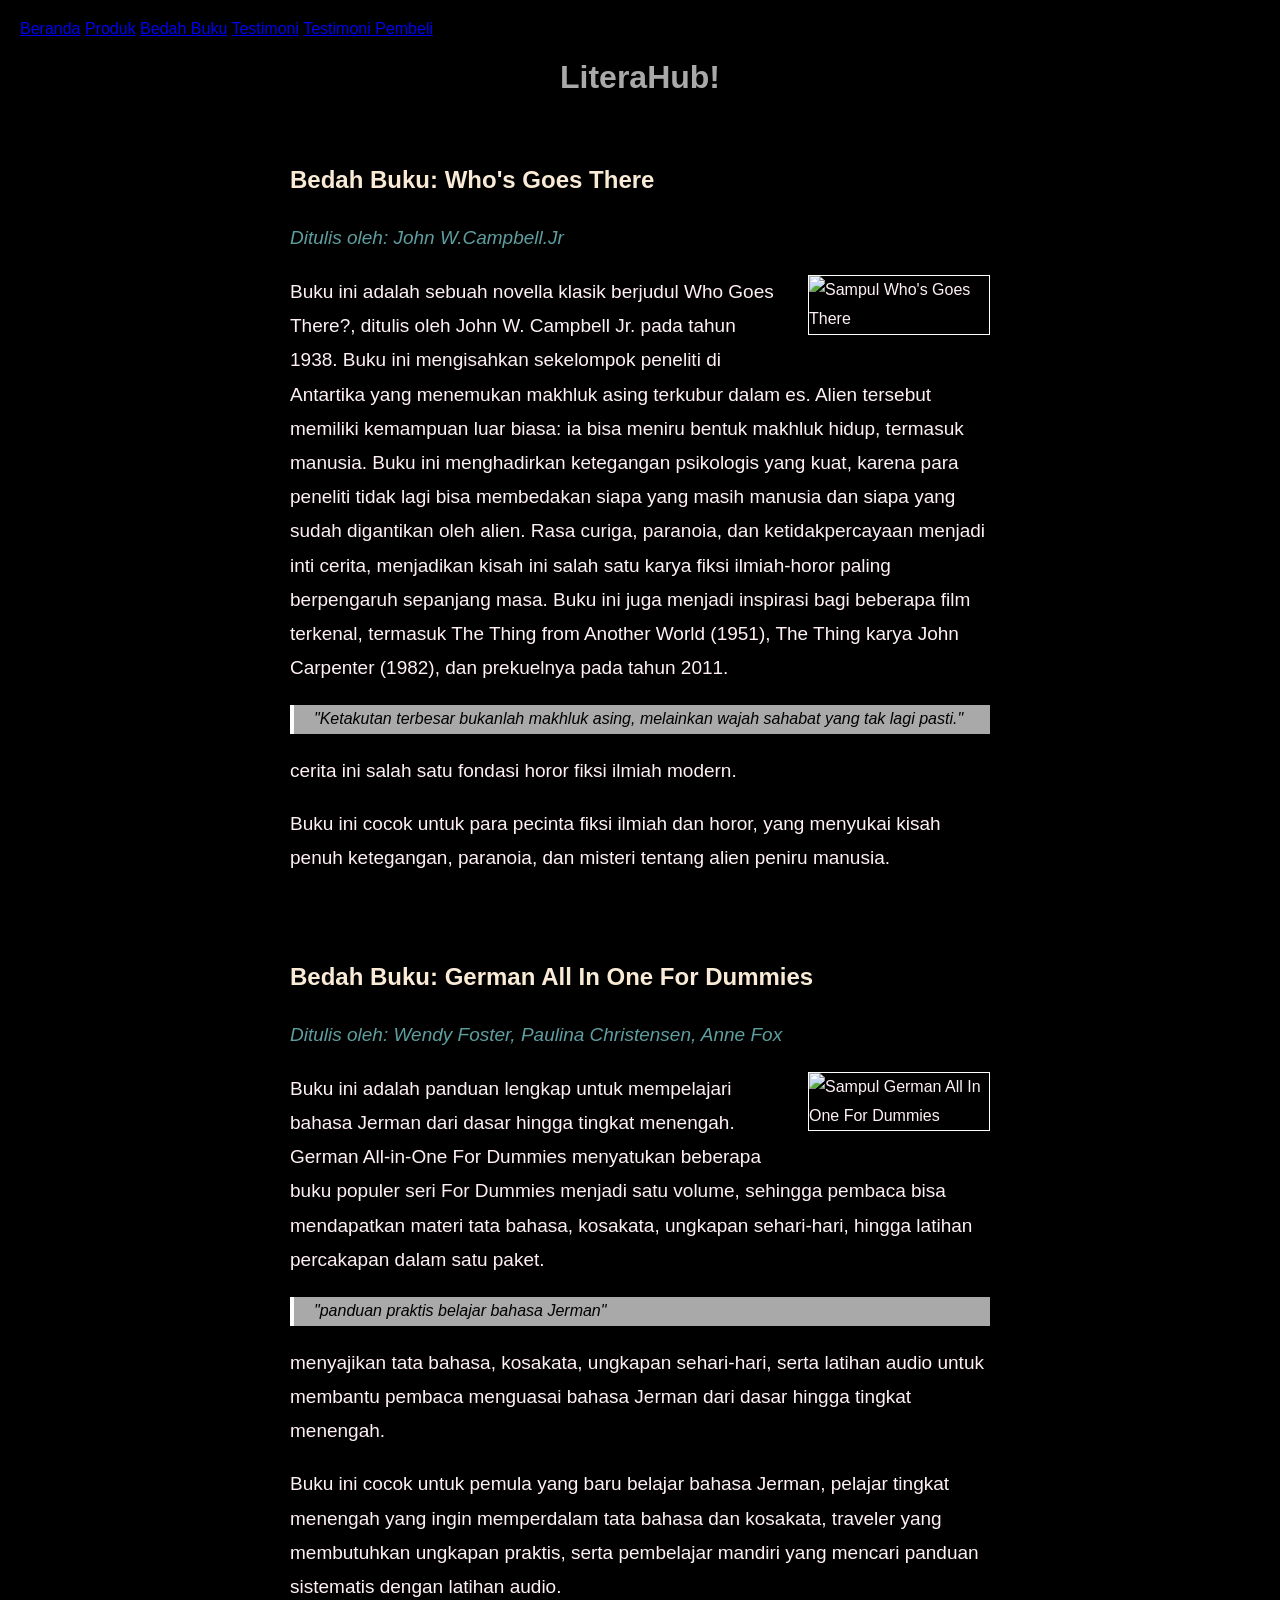
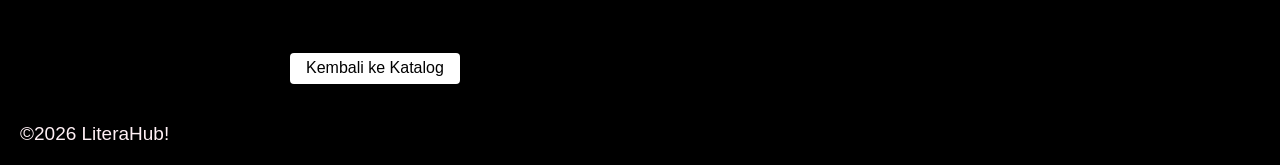
==== bedah-buku.html @ b3bb674f "Add files via upload" ====
<!DOCTYPE html>
<html lang="id>">
<head>
    <meta charset="UTF-8">
    <meta name="viewport" content="width=device-width, initial-scale=1.0">
    <title>Profil Usaha Buku</title>
    <link rel="stylesheet" href="style.css"/>
</head>
<body>
    <nav>
        <a href="index.html">Beranda</a>
        <a href="produk.html">Produk</a>
        <a href="bedah-buku.html">Bedah Buku</a>
        <a href="testimoni.html">Testimoni</a>
        <a href="tampil-testimoni.html">Testimoni Pembeli</a>
    </nav>
    <h1>LiteraHub!</h1>
    <section class="bedah-buku">
    <main class="artikel">
        <h2>Bedah Buku: Who's Goes There</h2>
        <p class="penulis">Ditulis oleh: John W.Campbell.Jr</p>

        <img src="Who Goes There__ Joh.png" alt="Sampul Who's Goes There" class="sampul">

        <p>
            Buku ini adalah sebuah novella klasik berjudul Who Goes There?, ditulis oleh John W. Campbell Jr. pada tahun 1938.
            Buku ini mengisahkan sekelompok peneliti di Antartika yang menemukan makhluk asing terkubur dalam es.
            Alien tersebut memiliki kemampuan luar biasa: ia bisa meniru bentuk makhluk hidup, termasuk manusia.
            Buku ini menghadirkan ketegangan psikologis yang kuat, karena para peneliti tidak lagi bisa membedakan siapa yang masih manusia dan siapa yang sudah digantikan oleh alien.
            Rasa curiga, paranoia, dan ketidakpercayaan menjadi inti cerita, menjadikan kisah ini salah satu karya fiksi ilmiah-horor paling berpengaruh sepanjang masa.
            Buku ini juga menjadi inspirasi bagi beberapa film terkenal, termasuk The Thing from Another World (1951), The Thing karya John Carpenter (1982), dan prekuelnya pada tahun 2011.</p>

            <blockquote>
            "Ketakutan terbesar bukanlah makhluk asing, melainkan wajah sahabat yang tak lagi pasti."</blockquote>

        <p>
            cerita ini salah satu fondasi horor fiksi ilmiah modern.</p>

        <p>
            Buku ini cocok untuk para pecinta fiksi ilmiah dan horor,  
            yang menyukai kisah penuh ketegangan, paranoia, dan misteri tentang alien peniru manusia.</p>
        </main>
        </section>
    <section class="bedah-buku">
    <main class="artikel">
        <h2>Bedah Buku: German All In One  For Dummies</h2>
        <p class="penulis">Ditulis oleh: Wendy Foster, Paulina Christensen, Anne Fox</p>

        <img src="All-in-One for Dummies.jpeg" alt="Sampul German All In One For Dummies" class="sampul">

        <p>
            Buku ini adalah panduan lengkap untuk mempelajari bahasa Jerman dari dasar hingga tingkat menengah.
            German All-in-One For Dummies menyatukan beberapa buku populer seri For Dummies menjadi satu volume, sehingga pembaca bisa mendapatkan materi tata bahasa, kosakata, ungkapan sehari-hari, hingga latihan percakapan dalam satu paket.</p>

            <blockquote>
            "panduan praktis belajar bahasa Jerman"</blockquote>

        <p>menyajikan tata bahasa, kosakata, ungkapan sehari-hari, serta latihan audio untuk membantu pembaca menguasai bahasa Jerman dari dasar hingga tingkat menengah.</p>

        <p>
            Buku ini cocok untuk pemula yang baru belajar bahasa Jerman, pelajar tingkat menengah yang ingin memperdalam tata bahasa dan kosakata, traveler yang membutuhkan ungkapan praktis, serta pembelajar mandiri yang mencari panduan sistematis dengan latihan audio.</p>
        <a href="produk.html" class="btn-kembali">Kembali ke Katalog</a>
        </main>
        </section>
        <footer>
            <p>&copy;2026 LiteraHub!</p>
        </footer>
</body>
</html>
---- style.css ----
body{
    background-color: black;
    font-family: 'Franklin Gothic Medium', 'Arial Narrow', Arial, sans-serif;
    color: lavenderblush;
    margin: 20px;
    }

h1{
    color: darkgrey;
    text-align: center;
    }

h2{ 
    color: antiquewhite;
    text-align: left;
    }

p{
    font-size: 19px;
    text-align: left;
    line-height: 2,0;
    }

li{
    font-size: 17px;
    font-family: 'Franklin Gothic Medium', 'Arial Narrow', Arial, sans-serif;
    text-align: left;
    line-height: 2.0;
    }

.daftar-produk{
    display: grid;
    grid-template-columns: repeat(auto-fit,minmax(250px, 1fr)) ;
    gap: 20px;
    padding: 20px;
}

.produk{ 
    background-color:rgba(95, 158, 160, 0.767);
    border: 1px solid;
    padding: 15px;
    border-radius: 10px;
    text-align: center;
    box-shadow: 0 2px 6px rgba(0, 0, 0, 0.1);
}

.produk img{
    width: 150px;
    height: auto;
    border-radius: 5px;
    margin-bottom: 10px;
}

.produk h2{
    font-size: 30px;
    color: black;
}

.harga{
    font-weight: bold;
    color: black;
}

.deskripsi{
    font-weight: bold;
    color: black;
}

.produk h3{
    font-size: 16px;
    color: black;
}

.harga{ 
    font-weight: bold;
    color: black;
}

.deskripsi{
    font-size: medium;
    color: black;
}

.artikel{
    max-width: 700px;
    margin: auto;
    padding: 20px;
    background-color: black;
    font-family: 'Franklin Gothic Medium', 'Arial Narrow', Arial, sans-serif ;
    line-height: 1.8;
}

.artikel .penulis{
    font-style: italic;
    color:cadetblue;
    margin-bottom: 20px;
}

.artikel .sampul{
    width: 180px;
    float: right;
    margin: 0 0 20px 20px;
    border: 1px solid white;
    box-shadow: 2px 2px 6px rgba(0, 0, 0, 0.1);
}

.artikel blockquote{
    font-style: italic;
    padding-left: 20px;
    margin: 20px 0;
    border-left: 4px solid white;
    color: black;
    background-color: darkgrey;
}

.btn-kembali{
    display: inline-block;
    margin-top: 30px;
    padding: 1px 16px;
    background-color:white;
    color: black;
    text-decoration: none;
    border-radius: 4px;
}

.btn-kembali:hover{
    background-color:antiquewhite;
}

.formulir{
    max-width: 600px;
    margin: auto;
    padding: 20px;
    background-color: black;
    border-radius: 10px;
    box-shadow: 0 0 10px rgba(0, 0, 0, 0.1);
}

form label{
    display: block;
    margin-top: 10px;
    font-weight: bold;
}

form input,
form select,
form textarea{
    width: 100%;
    padding: 8px;
    margin-top: 5px;
    margin-bottom: 15px;
    border-radius: 5px;
    border: 1px solid white;
}

form button{
    background-color: darkgray;
    color: black;
    padding: 10px 15px;
    border: none;
    border-radius: 5px;
    cursor: pointer;
}

form button:hover{
    background-color: aliceblue;
}
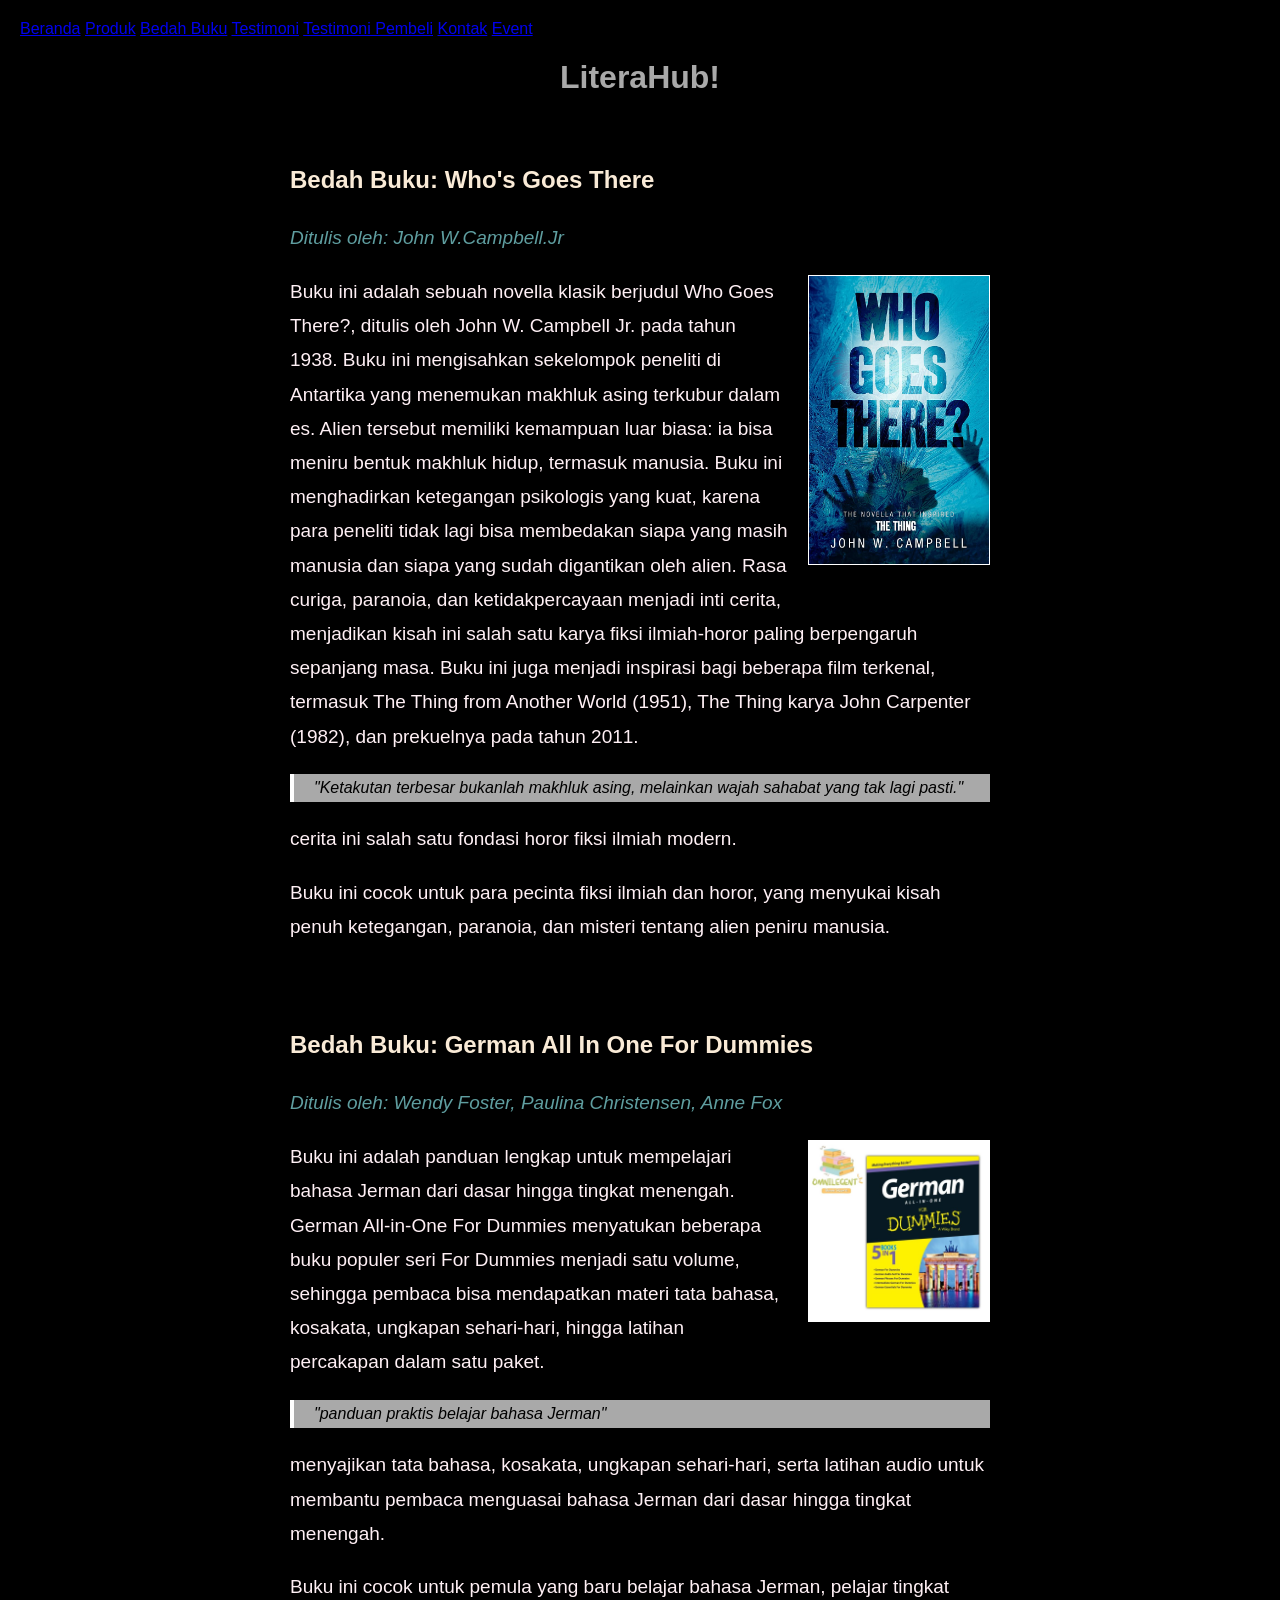
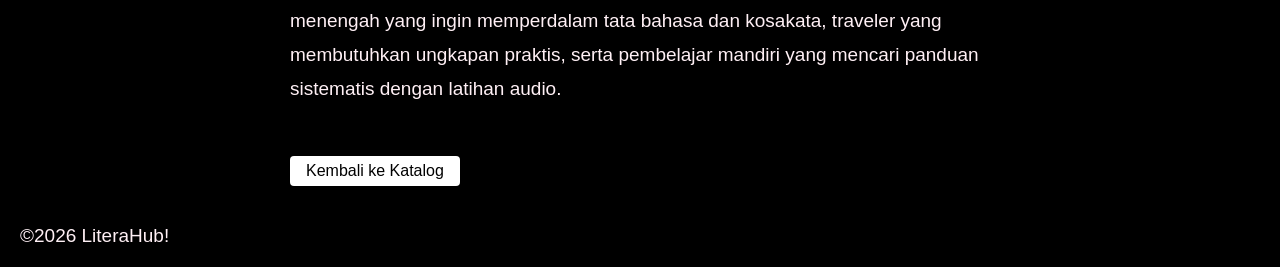
==== commit 178ac674: "Update bedah-buku.html" ====
--- a/bedah-buku.html
+++ b/bedah-buku.html
@@ -13,6 +13,8 @@
         <a href="bedah-buku.html">Bedah Buku</a>
         <a href="testimoni.html">Testimoni</a>
         <a href="tampil-testimoni.html">Testimoni Pembeli</a>
+        <a href="kontak.html">Kontak</a>
+        <a href="event.html">Event</a>
     </nav>
     <h1>LiteraHub!</h1>
     <section class="bedah-buku">
@@ -67,3 +69,4 @@
         </footer>
 </body>
 </html>
+
